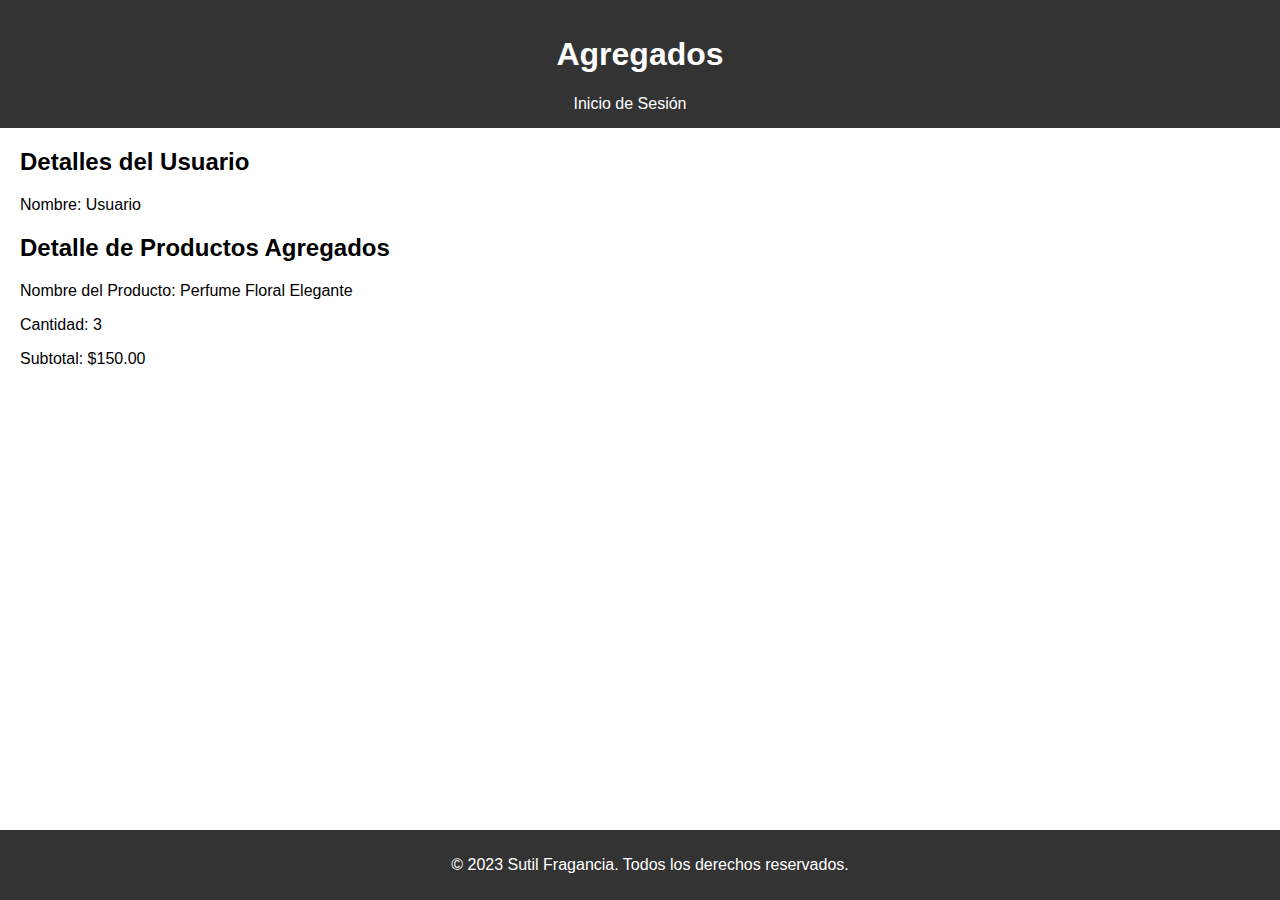
==== agregados.html @ 63582ba7 "Add files via upload" ====
<!DOCTYPE html>
<html lang="es">
  <head>
    <meta charset="UTF-8" />
    <meta name="viewport" content="width=device-width, initial-scale=1.0" />
    <link rel="stylesheet" href="CSS/styleAgregados.css" />
    <!-- Agregado en la sección head de agregados.html -->
    <script src="JS/scriptAgregados.js"></script>

    <title>Sutil Fragancia - Agregados</title>
  </head>
  <body>
    <div id="header-container">
      <header>
        <h1>Agregados</h1>
        <nav>
          <ul>
            <li id="login-status">Cerrar Sesión - Usuario</li>
          </ul>
        </nav>
      </header>
    </div>

    <section class="detalle-usuario">
      <!-- Detalles del usuario, si es necesario -->
      <h2>Detalles del Usuario</h2>
      <p>Nombre: Usuario</p>
      <!-- Agrega más detalles del usuario según tus necesidades -->
    </section>

    <section class="detalle-productos">
      <!-- Aquí mostrar los detalles del producto, cantidad, subtotal y total de todos los productos -->
      <h2>Detalle de Productos Agregados</h2>
      <div class="producto-agregado">
        <p>Nombre del Producto: Perfume Floral Elegante</p>
        <p>Cantidad: 3</p>
        <p>Subtotal: $150.00</p>
      </div>
      <!-- Agrega más detalles según tus necesidades -->
    </section>

    <footer>
      <p>&copy; 2023 Sutil Fragancia. Todos los derechos reservados.</p>
    </footer>
  </body>
</html>
---- CSS/styleAgregados.css ----
/* Agregado en styleAgregados.css */
body {
    font-family: Arial, sans-serif;
    margin: 0;
    padding: 0;
}

header {
    background-color: #333;
    color: #fff;
    padding: 15px;
    text-align: center;
}

nav ul {
    list-style: none;
    padding: 0;
    margin: 0;
}

nav li {
    display: inline;
    margin-right: 20px;
}

nav a {
    text-decoration: none;
    color: #fff;
    font-weight: bold;
}

section {
    margin: 20px;
}

footer {
    background-color: #333;
    color: #fff;
    padding: 10px;
    text-align: center;
    position: fixed;
    bottom: 0;
    width: 100%;
}
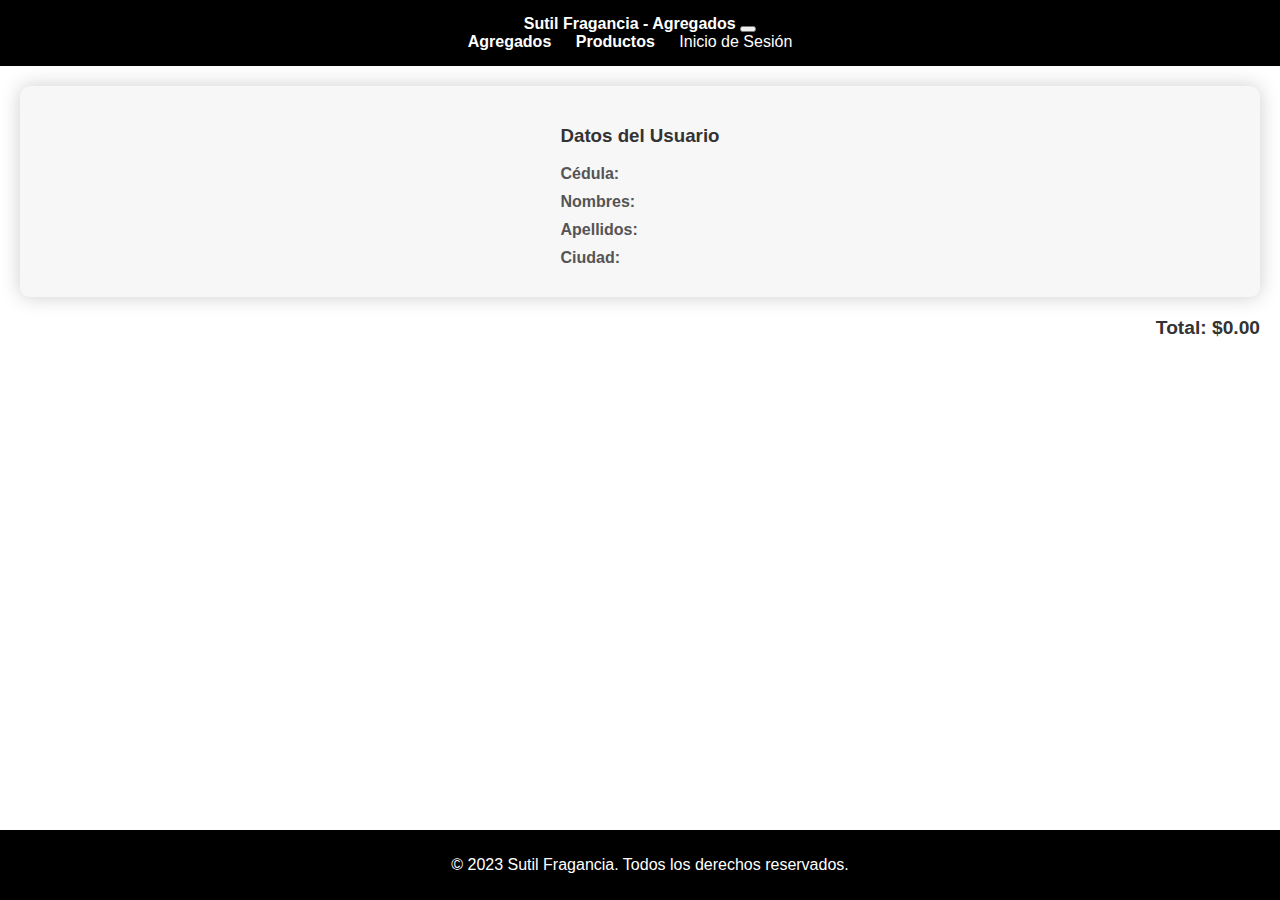
==== commit 6db99ad3: "Add files via upload" ====
--- a/agregados.html
+++ b/agregados.html
@@ -3,44 +3,89 @@
   <head>
     <meta charset="UTF-8" />
     <meta name="viewport" content="width=device-width, initial-scale=1.0" />
+    <!-- Enlace a Bootstrap -->
+    <link
+      rel="stylesheet"
+      href="https://maxcdn.bootstrapcdn.com/bootstrap/4.5.2/css/bootstrap.min.css"
+      integrity="sha384-Gn5384xqQ1aoWXA+058RXPxPg6fy4IWvTNh0E263XmFcJlSAwiGgFAW/dAiS6JXm"
+      crossorigin="anonymous"
+    />
     <link rel="stylesheet" href="CSS/styleAgregados.css" />
-    <!-- Agregado en la sección head de agregados.html -->
-    <script src="JS/scriptAgregados.js"></script>
-
-    <title>Sutil Fragancia - Agregados</title>
   </head>
   <body>
-    <div id="header-container">
+    <div class="container-fluid">
       <header>
-        <h1>Agregados</h1>
-        <nav>
-          <ul>
-            <li id="login-status">Cerrar Sesión - Usuario</li>
-          </ul>
+        <nav class="navbar navbar-expand-lg navbar-dark bg-dark fixed-top">
+          <a class="navbar-brand" href="#">Sutil Fragancia - Agregados</a>
+          <button
+            class="navbar-toggler"
+            type="button"
+            data-toggle="collapse"
+            data-target="#navbarNav"
+            aria-controls="navbarNav"
+            aria-expanded="false"
+            aria-label="Toggle navigation"
+          >
+            <span class="navbar-toggler-icon"></span>
+          </button>
+          <div class="collapse navbar-collapse" id="navbarNav">
+            <ul class="navbar-nav ml-auto">
+              <li class="nav-item active">
+                <a class="nav-link" href="agregados.html">Agregados</a>
+              </li>
+              <li class="nav-item">
+                <a class="nav-link" href="productos.html">Productos</a>
+              </li>
+              <li class="nav-item" id="login-status">Cerrar Sesión</li>
+            </ul>
+          </div>
         </nav>
       </header>
+
+      <section class="user-info mt-3">
+        <div class="container">
+          <div class="user-info-container">
+            <h3>Datos del Usuario</h3>
+            <p><strong>Cédula:</strong> <span id="cedulaUsuario"></span></p>
+            <p><strong>Nombres:</strong> <span id="nombresUsuario"></span></p>
+            <p>
+              <strong>Apellidos:</strong> <span id="apellidosUsuario"></span>
+            </p>
+            <p><strong>Ciudad:</strong> <span id="ciudadUsuario"></span></p>
+            <!-- Agrega más detalles del usuario según sea necesario -->
+          </div>
+        </div>
+      </section>
+
+      <section class="productos-agregados">
+        <!-- Aquí mostrarás los productos agregados y sus detalles -->
+      </section>
+
+      <section class="total">
+        <!-- Aquí mostrarás el total de todos los productos -->
+      </section>
+
+      <footer class="fixed-bottom bg-dark text-white text-center p-2">
+        <p>&copy; 2023 Sutil Fragancia. Todos los derechos reservados.</p>
+      </footer>
     </div>
 
-    <section class="detalle-usuario">
-      <!-- Detalles del usuario, si es necesario -->
-      <h2>Detalles del Usuario</h2>
-      <p>Nombre: Usuario</p>
-      <!-- Agrega más detalles del usuario según tus necesidades -->
-    </section>
-
-    <section class="detalle-productos">
-      <!-- Aquí mostrar los detalles del producto, cantidad, subtotal y total de todos los productos -->
-      <h2>Detalle de Productos Agregados</h2>
-      <div class="producto-agregado">
-        <p>Nombre del Producto: Perfume Floral Elegante</p>
-        <p>Cantidad: 3</p>
-        <p>Subtotal: $150.00</p>
-      </div>
-      <!-- Agrega más detalles según tus necesidades -->
-    </section>
-
-    <footer>
-      <p>&copy; 2023 Sutil Fragancia. Todos los derechos reservados.</p>
-    </footer>
+    <!-- Scripts de Bootstrap y scriptAgregados.js -->
+    <script
+      src="https://code.jquery.com/jquery-3.5.1.slim.min.js"
+      integrity="sha384-DfXdz2htPH0lsSSs5nCTpuj/zy4C+OGpamoFVy38MVBnE+IbbVYUew+OrCXaRkfj"
+      crossorigin="anonymous"
+    ></script>
+    <script
+      src="https://cdn.jsdelivr.net/npm/@popperjs/core@2.5.2/dist/umd/popper.min.js"
+      integrity="sha384-Mr12i9zBC7DBWe2qjNUU8ePPFYBNTf1TVqACvohsVHwnf2FaE3UHOMbYAhA1w"
+      crossorigin="anonymous"
+    ></script>
+    <script
+      src="https://maxcdn.bootstrapcdn.com/bootstrap/4.5.2/js/bootstrap.min.js"
+      integrity="sha384-B4gt1jrGC7Jh4AgTPSdUtOBvfO8sh+Wy6pBvXpKpL4rL2nE6h0q2BxaujAFA8N2M"
+      crossorigin="anonymous"
+    ></script>
+    <script src="JS/scriptAgregados.js"></script>
   </body>
 </html>
--- a/CSS/styleAgregados.css
+++ b/CSS/styleAgregados.css
@@ -1,44 +1,105 @@
 /* Agregado en styleAgregados.css */
 body {
-    font-family: Arial, sans-serif;
-    margin: 0;
-    padding: 0;
+  font-family: Arial, sans-serif;
+  margin: 0;
+  padding: 0;
 }
 
 header {
-    background-color: #333;
-    color: #fff;
-    padding: 15px;
-    text-align: center;
+  background-color: #000000;
+  color: #fff;
+  padding: 15px;
+  text-align: center;
 }
 
 nav ul {
-    list-style: none;
-    padding: 0;
-    margin: 0;
+  list-style: none;
+  padding: 0;
+  margin: 0;
 }
 
 nav li {
-    display: inline;
-    margin-right: 20px;
+  display: inline;
+  margin-right: 20px;
 }
 
 nav a {
-    text-decoration: none;
-    color: #fff;
-    font-weight: bold;
+  text-decoration: none;
+  color: #fff;
+  font-weight: bold;
 }
 
 section {
-    margin: 20px;
+  margin: 20px;
 }
 
 footer {
-    background-color: #333;
-    color: #fff;
-    padding: 10px;
-    text-align: center;
-    position: fixed;
-    bottom: 0;
-    width: 100%;
+  background-color: #000000;
+  color: #fff;
+  padding: 10px;
+  text-align: center;
+  position: fixed;
+  bottom: 0;
+  width: 100%;
 }
+
+/* Agregados a styleAgregados.css */
+
+.productos-agregados {
+  margin-top: 20px;
+}
+
+.producto-agregado {
+  border: 1px solid #ddd;
+  padding: 15px;
+  margin-bottom: 20px;
+  border-radius: 8px;
+  background-color: #f8f8f8;
+}
+
+.producto-agregado h3 {
+  color: #333;
+  margin-bottom: 10px;
+}
+
+.producto-agregado p {
+  margin: 8px 0;
+}
+
+.total {
+  margin-top: 20px;
+  text-align: right;
+  font-size: 1.2em;
+  font-weight: bold;
+  color: #333;
+}
+
+/* Agregar más estilos según sea necesario */
+/* Agrega este estilo a tu archivo CSS existente o crea uno nuevo */
+
+.user-info {
+  background-color: #f7f7f7;
+  padding: 20px;
+  border-radius: 10px;
+  box-shadow: 0 0 20px rgba(0, 0, 0, 0.2);
+  display: flex;
+  justify-content: space-around;
+  align-items: center;
+}
+
+.user-info-container {
+  max-width: 600px; /* Ajusta el ancho máximo según tus preferencias */
+  width: 100%;
+}
+
+.user-info h3 {
+  color: #333;
+}
+
+.user-info p {
+  margin: 10px 0;
+}
+
+.user-info strong {
+  color: #555;
+}
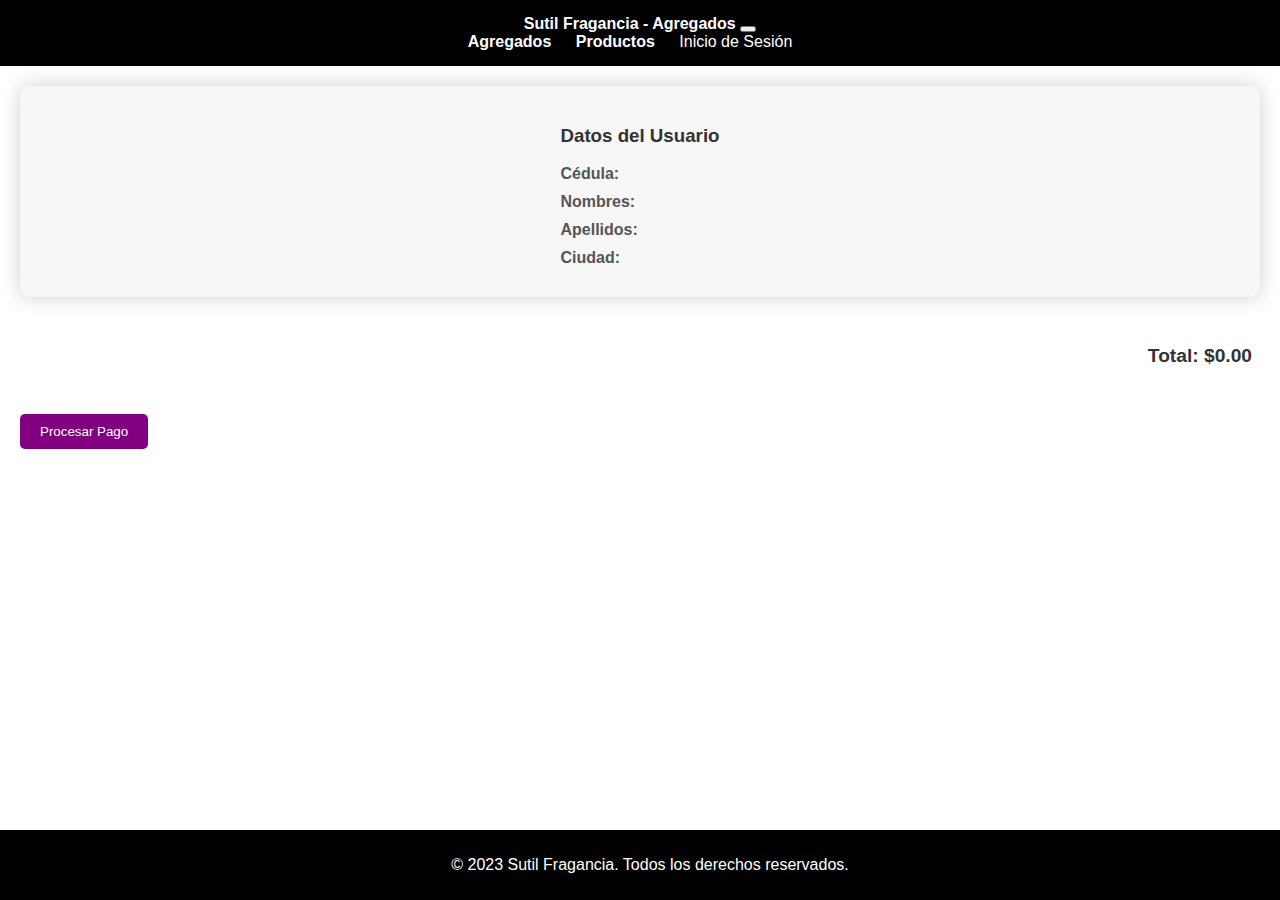
==== commit 9aa05e0c: "Add files via upload" ====
--- a/agregados.html
+++ b/agregados.html
@@ -11,7 +11,10 @@
       crossorigin="anonymous"
     />
     <link rel="stylesheet" href="CSS/styleAgregados.css" />
+    <!-- Agrega esto en la sección head de tu HTML -->
+    <script src="https://html2canvas.hertzen.com/dist/html2canvas.min.js"></script>
   </head>
+
   <body>
     <div class="container-fluid">
       <header>
@@ -65,6 +68,71 @@
         <!-- Aquí mostrarás el total de todos los productos -->
       </section>
 
+      <!-- Después de la sección de "total" -->
+      <section class="procesar-pago">
+        <button id="procesar-pago-btn" class="btn-procesar-pago">
+          Procesar Pago
+        </button>
+      </section>
+
+      <div id="modalProcesarPago" class="modal">
+        <div class="modal-content">
+          <span class="close">&times;</span>
+          <p>Selecciona el método de pago:</p>
+          <button id="pagoEfectivoBtn" class="btn-modal">
+            Pago en Efectivo
+          </button>
+          <button id="pagoTransferenciaBtn" class="btn-modal">
+            Pago por Transferencia
+          </button>
+
+          <!-- Agregamos el contenedor para mostrar el total -->
+          <div id="totalContainer" style="display: none">
+            <p>Total a Pagar: $<span id="totalAmount"></span></p>
+          </div>
+
+          <!-- Agregamos el campo para ingresar datos de la tarjeta -->
+          <div id="tarjetaContainer" style="display: none">
+            <label for="numTarjeta">Número de Tarjeta:</label>
+            <input
+              type="text"
+              id="numTarjeta"
+              placeholder="Ingrese el número de tarjeta"
+            />
+          </div>
+
+          <!-- Botón para confirmar el pago -->
+          <button id="confirmarPagoBtn" class="btn-modal" style="display: none">
+            Confirmar Pago
+          </button>
+        </div>
+      </div>
+
+      <section class="recibo" style="display: none">
+        <h2>Sutil Fragancias</h2>
+        <p>Pago Realizado</p>
+        <p id="fechaHora"></p>
+        <p id="cliente"></p>
+
+        <table>
+          <thead>
+            <tr>
+              <th>Productos</th>
+              <th>Cantidad</th>
+              <th>Subtotal</th>
+            </tr>
+          </thead>
+          <tbody id="detalleProductos"></tbody>
+        </table>
+
+        <p id="totalRecibo"></p>
+
+        <button id="imprimirReciboBtn" class="btn-modal">
+          Imprimir Recibo
+        </button>
+        <button id="aceptarReciboBtn" class="btn-modal">Aceptar</button>
+      </section>
+
       <footer class="fixed-bottom bg-dark text-white text-center p-2">
         <p>&copy; 2023 Sutil Fragancia. Todos los derechos reservados.</p>
       </footer>
--- a/CSS/styleAgregados.css
+++ b/CSS/styleAgregados.css
@@ -1,9 +1,13 @@
 /* Agregado en styleAgregados.css */
+
 body {
   font-family: Arial, sans-serif;
   margin: 0;
   padding: 0;
-}
+  margin-bottom: 200px; /* Ajusta este valor según sea necesario para evitar que el footer se solape con el contenido */
+}
+
+/* ... (resto del CSS) ... */
 
 header {
   background-color: #000000;
@@ -43,40 +47,15 @@
   width: 100%;
 }
 
-/* Agregados a styleAgregados.css */
-
-.productos-agregados {
-  margin-top: 20px;
-}
-
-.producto-agregado {
-  border: 1px solid #ddd;
-  padding: 15px;
-  margin-bottom: 20px;
-  border-radius: 8px;
-  background-color: #f8f8f8;
-}
-
-.producto-agregado h3 {
-  color: #333;
-  margin-bottom: 10px;
-}
-
-.producto-agregado p {
-  margin: 8px 0;
-}
-
-.total {
-  margin-top: 20px;
-  text-align: right;
-  font-size: 1.2em;
-  font-weight: bold;
-  color: #333;
-}
-
-/* Agregar más estilos según sea necesario */
-/* Agrega este estilo a tu archivo CSS existente o crea uno nuevo */
-
+/* Estilos generales para secciones */
+
+section {
+  margin: 20px;
+}
+
+/* Estilos para la sección de usuario */
+
+/* Estilos para la sección de usuario */
 .user-info {
   background-color: #f7f7f7;
   padding: 20px;
@@ -102,4 +81,270 @@
 
 .user-info strong {
   color: #555;
-}
+  font-weight: bold; /* Agregado para hacer el texto en negrita */
+}
+
+/* Estilos para la sección de productos agregados */
+
+.productos-agregados {
+  margin-top: 20px;
+}
+
+.producto-agregado {
+  border: 1px solid #ddd;
+  padding: 15px;
+  margin-bottom: 20px;
+  border-radius: 8px;
+  box-shadow: 0 0 20px rgba(0, 0, 0, 0.2);
+  background-color: #f8f8f8;
+}
+
+.producto-agregado h3 {
+  color: #333;
+  margin-bottom: 10px;
+}
+
+.producto-agregado p {
+  margin: 8px 0;
+}
+
+/* Estilos generales para productos agregados */
+.producto-agregado {
+  margin-bottom: 20px;
+}
+
+.eliminar-producto-btn {
+  background-color: #800080; /* Color rojo */
+  color: #fff;
+  padding: 8px;
+  border: none;
+  cursor: pointer;
+  border-radius: 5px;
+  margin-top: 10px;
+}
+
+.eliminar-producto-btn:hover {
+  background-color: rgb(0, 0, 0); /* Color rojo más oscuro al pasar el mouse */
+}
+
+/* Estilos para la sección de total */
+
+.total {
+  text-align: right;
+  font-size: 1.2em;
+  font-weight: bold;
+  color: #333;
+  padding: 8px;
+  border: none;
+  cursor: pointer;
+  border-radius: 5px;
+  margin-top: 10px;
+}
+
+.total:hover {
+  background-color: rgb(141, 21, 95);
+  color: #f7f7f7;
+}
+
+/* Estilos responsivos */
+
+@media (max-width: 767px) {
+  .user-info {
+    flex-direction: column;
+    align-items: center;
+  }
+
+  .user-info-container {
+    max-width: 100%;
+  }
+}
+
+/* Agrega estos estilos para el modal y los botones */
+
+.modal {
+  display: none;
+  position: fixed;
+  z-index: 1;
+  left: 0;
+  top: 0;
+  width: 100%;
+  height: 100%;
+  overflow: auto;
+  background-color: rgb(0, 0, 0);
+  background-color: rgba(0, 0, 0, 0.4);
+}
+
+.modal-content {
+  background-color: #fefefe;
+  margin: 15% auto;
+  padding: 20px;
+  border: 1px solid #888;
+  width: 80%;
+}
+
+.close {
+  color: #aaa;
+  float: right;
+  font-size: 28px;
+  font-weight: bold;
+}
+
+.close:hover,
+.close:focus {
+  color: black;
+  text-decoration: none;
+  cursor: pointer;
+}
+
+.btn-procesar-pago {
+  background-color: #800080;
+  color: white;
+  padding: 10px 20px;
+  border: none;
+  border-radius: 5px;
+  cursor: pointer;
+}
+
+.btn-modal {
+  background-color: #800080;
+  color: white;
+  padding: 10px 20px;
+  border: none;
+  border-radius: 5px;
+  cursor: pointer;
+  margin-right: 10px;
+}
+
+.btn-modal:hover {
+  background-color: #ffffff;
+  color: #000000;
+}
+
+/* Estilos para la sección de recibo */
+
+.recibo {
+  display: contents;
+  border: 1px solid #ccc;
+  padding: 20px;
+  border-radius: 8px;
+  box-shadow: 0 0 20px rgba(0, 0, 0, 0.2);
+  background-color: #fff;
+  margin: 20px auto; /* Centrar el recibo y darle margen */
+  max-width: 600px;
+}
+
+#detalleProductos {
+  width: 100%;
+  border-collapse: collapse;
+  margin-top: 10px;
+}
+
+#detalleProductos th,
+#detalleProductos td {
+  border: 1px solid #ddd;
+  padding: 8px;
+  text-align: left;
+}
+
+#detalleProductos th {
+  background-color: #f2f2f2;
+}
+
+#totalRecibo,
+#cambioRecibo,
+#fechaHora {
+  text-align: right;
+  margin-top: 10px;
+  color: #333; /* Cambiado a un tono más oscuro */
+}
+
+#cambioRecibo {
+  color: #800080; /* Color morado */
+}
+
+/* Agregado para estilos específicos del modal de procesar pago */
+#modalProcesarPago {
+  display: none;
+  position: fixed;
+  z-index: 1;
+  left: 0;
+  top: 0;
+  width: 100%;
+  height: 100%;
+  overflow: auto;
+  background-color: rgba(0, 0, 0, 0.4);
+}
+
+#modalProcesarPago .modal-content {
+  background-color: #000000;
+  border: 1px solid #ffffff; /* Borde color morado */
+  border-radius: 20px; /* Bordes redondeados */
+  margin: 10% auto;
+  padding: 30px;
+  width: 80%;
+  max-width: 400px; /* Ancho máximo para evitar que sea demasiado ancho en pantallas grandes */
+  position: relative;
+  color: #f2f2f2;
+}
+
+#modalProcesarPago .close {
+  position: absolute;
+  top: 10px;
+  right: 10px;
+  color: #800080; /* Color morado para el botón de cierre */
+  font-size: 20px;
+  font-weight: bold;
+}
+
+#modalProcesarPago .close:hover,
+#modalProcesarPago .close:focus {
+  color: #660066; /* Tonos más oscuros al pasar el mouse o en foco */
+  text-decoration: none;
+  cursor: pointer;
+}
+
+/* Estilos específicos para el botón de pago efectivo */
+#pagoEfectivoBtn {
+  background-color: #800080;
+  color: #fff;
+  padding: 10px 20px;
+  border: none;
+  border-radius: 5px;
+  cursor: pointer;
+  margin-right: 10px;
+}
+
+#pagoEfectivoBtn:hover {
+  background-color: #ffffff; /* Tonos más oscuros al pasar el mouse */
+  color: #000000;
+}
+
+/* Estilos para el campo de monto en efectivo y botón de confirmar pago en efectivo */
+#montoEfectivo,
+#confirmarPagoEfectivoBtn {
+  display: none;
+  margin-top: 10px;
+}
+
+#confirmarPagoEfectivoBtn {
+  background-color: #800080;
+  color: #fff;
+  padding: 10px 20px;
+  border: none;
+  border-radius: 5px;
+  cursor: pointer;
+  margin-top: 10px;
+}
+
+#confirmarPagoEfectivoBtn:hover {
+  background-color: #800080;
+}
+
+.producto-agregado {
+  transition: transform 0.3s ease, box-shadow 0.3s ease;
+}
+
+.producto-agregado:hover {
+  transform: scale(1.03); /* Escala del 3% al pasar el mouse */
+  box-shadow: 0 0 15px rgba(0, 0, 0, 0.2); /* Sombra más suave al pasar el mouse */
+}
